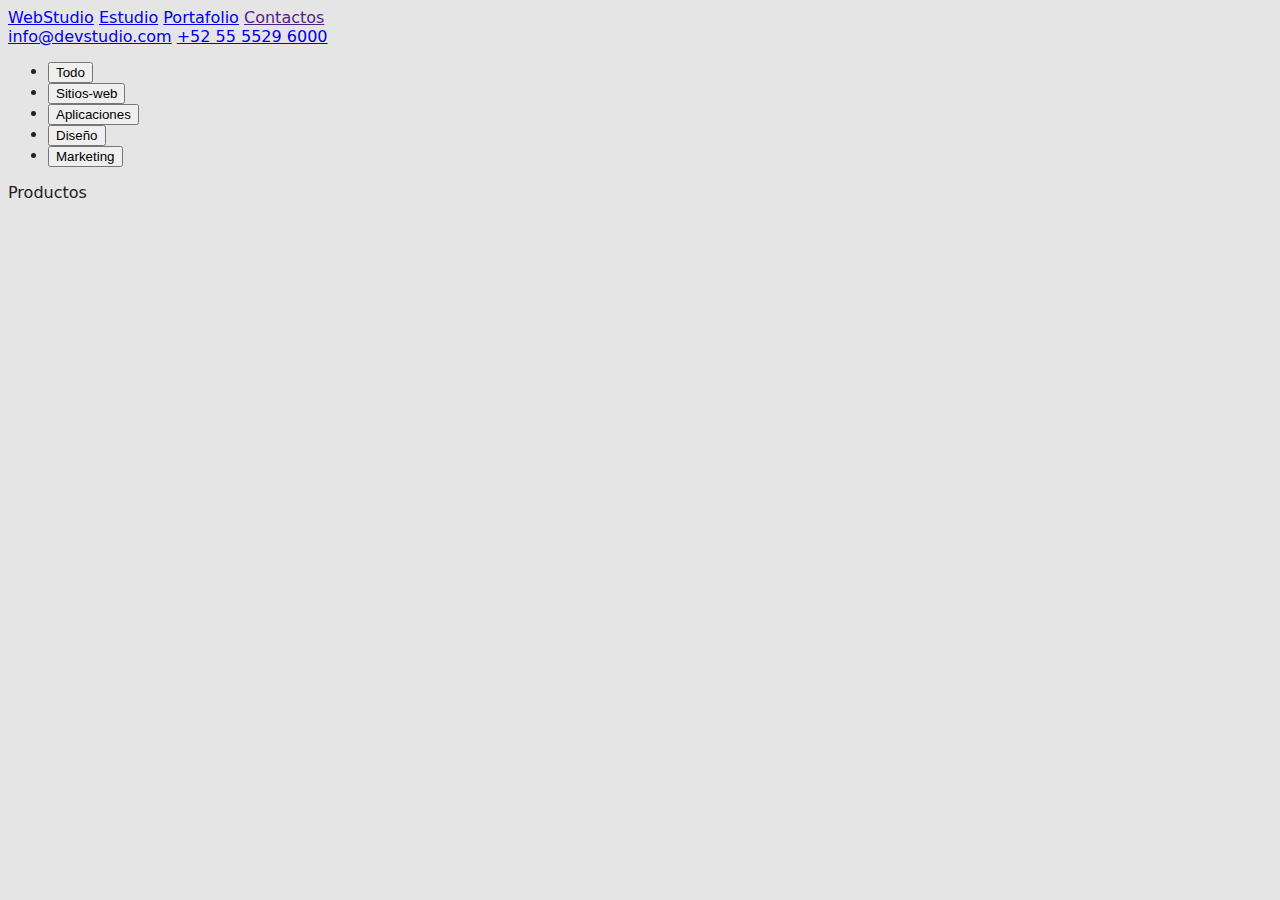
==== portfolio.html @ c86f66c4 "Subiendo archivos a nuevo repositorio" ====
<!DOCTYPE html>
<html lang="en">
  <head>
    <meta charset="UTF-8" />
    <meta http-equiv="X-UA-Compatible" content="IE=edge" />
    <meta name="viewport" content="width=device-width, initial-scale=1.0" />
    <link rel="stylesheet" href="css/styles.css" />
    <title>Document</title>
  </head>

  <body>
    <head>
      <header>
        <nav>
          <a href="index.html">WebStudio</a>
          <a href="studio.html">Estudio</a>
          <a href="portfolio.html">Portafolio</a>
          <a href="">Contactos</a>
        </nav>
        <a href="mailto:info@devstudio.com">info@devstudio.com</a>
        <a href="tel:+525555296000">+52 55 5529 6000</a>
      </header>
    </head>

    <main>
      <section>
        <ul>
          <li><button class="button" type="button">Todo</button></li>
          <li><button class="button" type="button">Sitios-web</button></li>
          <li><button class="button" type="button">Aplicaciones</button></li>
          <li><button class="button" type="button">Diseño</button></li>
          <li><button class="button" type="button">Marketing</button></li>
        </ul>
      </section>
      <section>Productos</section>
    </main>

    <footer></footer>
  </body>
</html>
---- css/styles.css ----
@import url("https://fonts.googleapis.com/css2?family=Raleway:ital,wght@0,700;1,700&family=Roboto:ital,wght@0,400;0,500;0,700;0,900;1,400;1,500;1,700;1,900&display=swap");
body {
  font-family: system-ui, -apple-system, BlinkMacSystemFont, "Segoe UI", Roboto,
    Oxygen, Ubuntu, Cantarell, "Open Sans", "Helvetica Neue", sans-serif;
  background: #e5e5e5;
  color: #212121;
}

.header {
  font-style: normal;
  font-weight: 500;
  font-size: 14px;
  line-height: 16px;
  letter-spacing: 0.02em;
}

.header > nav > a {
  color: #212121;
  text-decoration: none;
}

.logoPrincipal {
  font-family: "Raleway";
  font-style: normal;
  font-weight: 700;
  font-size: 26px;
  text-decoration: none;
  color: #2196f3;
}

.headercontact {
  font-family: "Roboto";
  text-decoration: none;
  font-style: normal;
  font-weight: 500;
  font-size: 14px;
  line-height: 16px;
  letter-spacing: 0.02em;
  color: #757575;
}

.hero {
  font-weight: 900;
  line-height: 136%;
  text-align: center;
  letter-spacing: 0.06em;
  text-transform: uppercase;
  color: #ffffff;
  background: #2f303a;
}

.buttonhero {
  width: 197px;
  height: 30px;
  font-family: "Roboto";
  font-weight: 700;
  font-size: 16px;
  line-height: 188%;
  background: #2196f3;
  color: #ffffff;
}

.tittlequalities {
  font-family: "Roboto";
  font-weight: 700;
  font-size: 14px;
  line-height: 16px;
  letter-spacing: 0.03em;
  text-transform: uppercase;
}

.textqualities {
  font-family: "Roboto";
  font-weight: 400;
  font-size: 14px;
  line-height: 171%;
  letter-spacing: 0.03em;
  color: #757575;
}

.tittleservices {
  font-family: "Roboto";
  font-style: normal;
  font-weight: 700;
  font-size: 36px;
  line-height: 42px;
  text-align: center;
  letter-spacing: 0.03em;

  color: #212121;
}

.ustittle {
  font-family: "Roboto";
  font-style: normal;
  font-weight: 700;
  font-size: 36px;
  line-height: 42px;
  text-align: center;
  letter-spacing: 0.03em;

  color: #212121;
}

.personname {
  font-family: "Roboto";
  font-style: normal;
  font-weight: 500;
  font-size: 16px;
  line-height: 19px;
  letter-spacing: 0.03em;
  color: #212121;
}

.personposition {
  font-family: "Roboto";
  font-style: normal;
  font-weight: 400;
  font-size: 16px;
  line-height: 19px;
  letter-spacing: 0.03em;
  color: #757575;
}

.footer {
  background: #2f303a;
}

.footerlogo {
  font-family: "Raleway";
  font-style: normal;
  text-decoration: none;
  font-weight: 700;
  font-size: 26px;
  line-height: 31px;
  letter-spacing: 0.03em;
  color: #2196f3;
}

.address {
  font-family: "Roboto";
  font-style: normal;
  font-weight: 400;
  font-size: 14px;
  line-height: 171%;
  letter-spacing: 0.03em;
  color: #ffffff;
}

.contactfooter {
  color: rgba(255, 255, 255, 0.6);
  text-decoration: none;
}
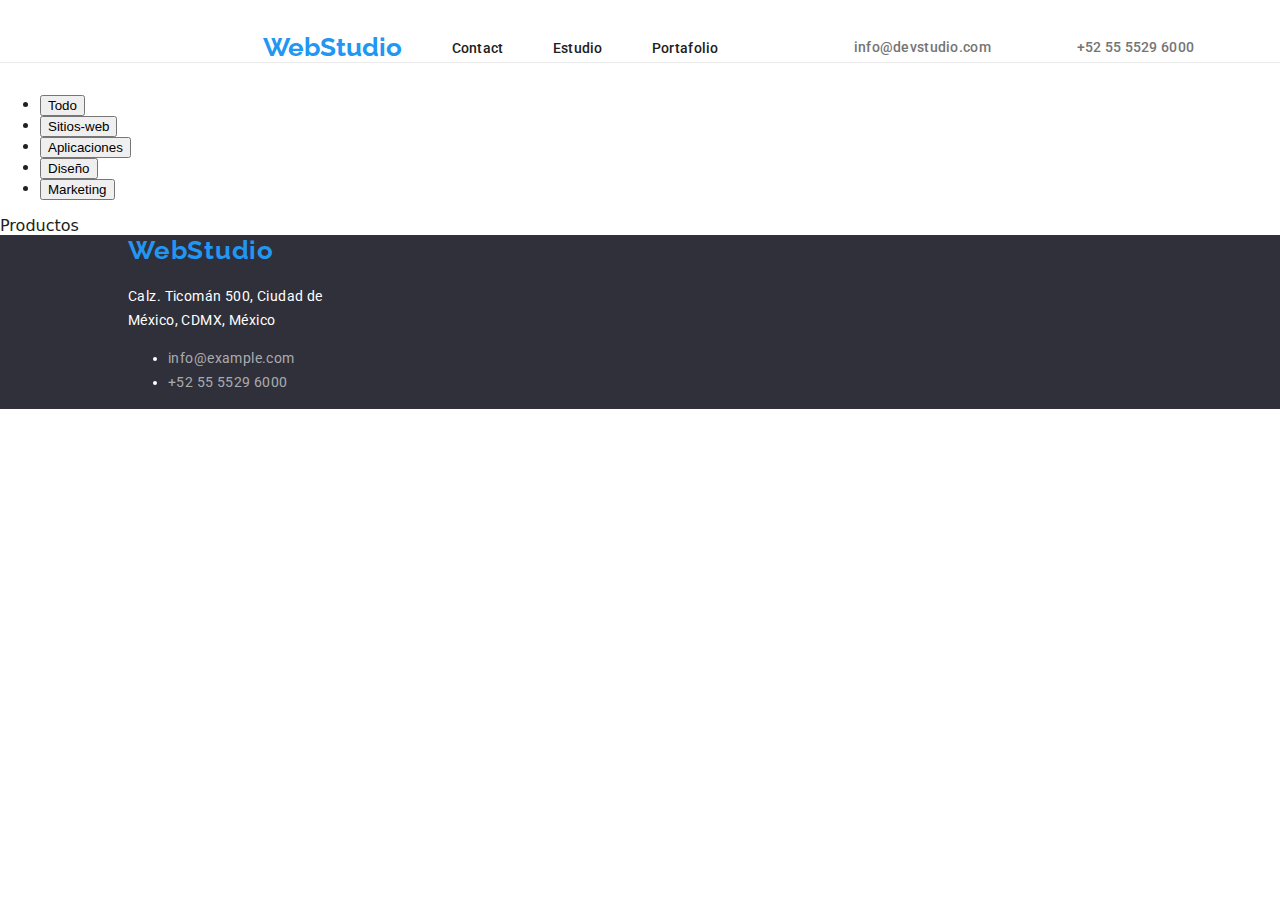
==== commit f2cef963: "correccion de Fotter sin padding" ====
--- a/portfolio.html
+++ b/portfolio.html
@@ -9,18 +9,26 @@
   </head>
 
   <body>
-    <head>
-      <header>
-        <nav>
-          <a href="index.html">WebStudio</a>
-          <a href="studio.html">Estudio</a>
-          <a href="portfolio.html">Portafolio</a>
-          <a href="">Contactos</a>
-        </nav>
+    <header class="site-header">
+      <a class="logoPrincipal" href="index.html">WebStudio</a>
+
+      <ul class="list-container">
+        <li>
+          <a class="list-item" href="contact.html">Contact</a>
+        </li>
+        <li>
+          <a class="list-item" href="studio.html">Estudio</a>
+        </li>
+        <li>
+          <a class="list-item" href="portfolio.html">Portafolio</a>
+        </li>
+      </ul>
+
+      <div class="headercontact">
         <a href="mailto:info@devstudio.com">info@devstudio.com</a>
         <a href="tel:+525555296000">+52 55 5529 6000</a>
-      </header>
-    </head>
+      </div>
+    </header>
 
     <main>
       <section>
@@ -32,9 +40,32 @@
           <li><button class="button" type="button">Marketing</button></li>
         </ul>
       </section>
+
+      <section></section>
       <section>Productos</section>
     </main>
 
-    <footer></footer>
+    <footer class="footer">
+      <div class="contentfooter">
+        <a class="footerlogo" href="">WebStudio</a><br />
+        <address class="address">
+          Calz. Ticomán 500, Ciudad de<br />
+          México, CDMX, México<br />
+
+          <ul>
+            <li>
+              <a class="contactfooter" href="mailto:info@example.com"
+                >info@example.com</a
+              ><br />
+            </li>
+            <li>
+              <a class="contactfooter" href="tel:+525555296000 "
+                >+52 55 5529 6000</a
+              >
+            </li>
+          </ul>
+        </address>
+      </div>
+    </footer>
   </body>
 </html>
--- a/css/styles.css
+++ b/css/styles.css
@@ -2,33 +2,83 @@
 body {
   font-family: system-ui, -apple-system, BlinkMacSystemFont, "Segoe UI", Roboto,
     Oxygen, Ubuntu, Cantarell, "Open Sans", "Helvetica Neue", sans-serif;
-  background: #e5e5e5;
-  color: #212121;
-}
-
-.header {
+  background: #ffffff;
+  color: #212121;
+  margin: 0;
+}
+
+.site-header {
+  display: flex;
+  justify-content: space-around;
+  margin: 32px 0px;
+  border-bottom: 1px solid #ececec;
+}
+
+.logoPrincipal {
+  display: flex;
+  flex-basis: 33%;
+  justify-content: flex-end;
+  font-family: "Raleway";
+  font-style: normal;
+  font-weight: 700;
+  font-size: 26px;
+  text-decoration: none;
+  color: #2196f3;
+}
+
+.list-container {
+  display: flex;
+  flex-basis: 30%;
+  padding: 0;
+  margin: 0;
+  list-style: none;
+  align-items: center;
+  justify-content: space-evenly;
+  flex-wrap: wrap;
+}
+
+.list-item {
+  font-family: "Roboto";
+  text-decoration: none;
   font-style: normal;
   font-weight: 500;
   font-size: 14px;
   line-height: 16px;
   letter-spacing: 0.02em;
-}
-
-.header > nav > a {
-  color: #212121;
-  text-decoration: none;
-}
-
-.logoPrincipal {
-  font-family: "Raleway";
-  font-style: normal;
-  font-weight: 700;
-  font-size: 26px;
-  text-decoration: none;
+  color: #212121;
+  text-align: start;
+}
+
+.list-item:hover {
+  font-family: "Roboto";
+  font-style: normal;
+  font-weight: 500;
+  font-size: 14px;
+  line-height: 16px;
+  letter-spacing: 0.02em;
+
   color: #2196f3;
 }
-
 .headercontact {
+  display: flex;
+  flex-basis: 42%;
+  justify-content: space-evenly;
+  align-items: center;
+  flex-wrap: wrap;
+}
+
+.headercontact a:hover {
+  font-family: "Roboto";
+  font-style: normal;
+  font-weight: 500;
+  font-size: 14px;
+  line-height: 16px;
+  letter-spacing: 0.02em;
+  color: #2196f3;
+}
+
+.headercontact a {
+  display: flex;
   font-family: "Roboto";
   text-decoration: none;
   font-style: normal;
@@ -39,46 +89,137 @@
   color: #757575;
 }
 
-.hero {
+.herocontainer {
+  display: flex;
+  flex-flow: column wrap;
+  justify-content: space-around;
+  padding: 0;
+  margin: 0;
+  width: 100%;
+  height: 600px;
+  background: #2f303a;
+  flex-wrap: wrap;
+  justify-content: center;
+  align-items: center;
+}
+
+.herocontent {
+  display: flex;
+  flex-direction: column;
+  align-items: center;
+}
+.tittlehero {
+  display: flex;
+  font-family: "Roboto";
+  font-style: normal;
   font-weight: 900;
+  font-size: 44px;
   line-height: 136%;
   text-align: center;
   letter-spacing: 0.06em;
   text-transform: uppercase;
   color: #ffffff;
-  background: #2f303a;
 }
 
 .buttonhero {
-  width: 197px;
-  height: 30px;
-  font-family: "Roboto";
-  font-weight: 700;
-  font-size: 16px;
-  line-height: 188%;
+  display: flex;
+  justify-content: center;
+  align-items: center;
+  padding: 10px 32px;
+  gap: 10px;
+  width: 261px;
+  height: 50px;
   background: #2196f3;
+  box-shadow: 0px 4px 4px rgba(0, 0, 0, 0.15);
+  border-radius: 4px;
   color: #ffffff;
 }
 
-.tittlequalities {
-  font-family: "Roboto";
+.qualitiescontainer {
+  display: flex;
+  justify-content: space-around;
+}
+
+.qualitieslist {
+  display: flex;
+  flex-flow: row wrap;
+  justify-content: space-around;
+  padding: 0;
+  margin: 0;
+  list-style: none;
+}
+
+.qualitiesitem {
+  padding: 5px;
+  width: 270px;
+  height: 150px;
+  margin-top: 10px;
+  line-height: 150px;
+  color: white;
+  font-weight: bold;
+  font-size: 3em;
+  text-align: center;
+  font-family: "Roboto";
+  font-style: normal;
+  font-weight: 400;
+  font-size: 14px;
+  line-height: 171%;
+
+  letter-spacing: 0.03em;
+
+  color: #757575;
+}
+
+.qualitiesitem p {
+  text-align: left;
+  font-family: "Roboto";
+  font-style: normal;
+  font-weight: 400;
+  font-size: 14px;
+  line-height: 171%;
+
+  letter-spacing: 0.03em;
+
+  color: #757575;
+}
+
+.qualitiesitem h4 {
+  text-align: left;
+  font-family: "Roboto";
+  font-style: normal;
   font-weight: 700;
   font-size: 14px;
   line-height: 16px;
   letter-spacing: 0.03em;
   text-transform: uppercase;
-}
-
-.textqualities {
-  font-family: "Roboto";
-  font-weight: 400;
-  font-size: 14px;
-  line-height: 171%;
-  letter-spacing: 0.03em;
-  color: #757575;
+
+  color: #212121;
+}
+
+.services {
+  display: flex;
+  flex-basis: auto;
+  justify-content: center;
+  flex-wrap: wrap;
+}
+
+.services div {
+  display: flex;
+  width: 1173px;
+  justify-content: space-evenly;
+  flex-wrap: wrap;
+  margin: 60px;
+}
+.services div img {
+  width: 373.16px;
+  height: 323.7px;
+  margin-bottom: 10px;
 }
 
 .tittleservices {
+  display: flex;
+  justify-content: center;
+  width: 100%;
   font-family: "Roboto";
   font-style: normal;
   font-weight: 700;
@@ -86,8 +227,20 @@
   line-height: 42px;
   text-align: center;
   letter-spacing: 0.03em;
-
-  color: #212121;
+  color: #212121;
+}
+
+.servicesimg {
+  display: flex;
+  align-items: center;
+  justify-content: center;
+  width: 1173px;
+}
+
+.servicesimg img {
+  display: flex;
+  width: 373.16px;
+  height: 323.7px;
 }
 
 .ustittle {
@@ -98,8 +251,31 @@
   line-height: 42px;
   text-align: center;
   letter-spacing: 0.03em;
-
-  color: #212121;
+  color: #212121;
+  width: 100%;
+}
+
+.profilecontainer {
+  display: flex;
+  justify-content: center;
+  flex-wrap: wrap;
+  background: #f5f4fa;
+}
+
+.cardprofile {
+  width: 270px;
+  height: 368px;
+  margin: 0px 37px 94px 0px;
+  border-radius: 0px;
+  background: #ffffff;
+  box-shadow: 0px 1px 3px rgba(0, 0, 0, 0.12), 0px 1px 1px rgba(0, 0, 0, 0.14),
+    0px 2px 1px rgba(0, 0, 0, 0.2);
+  border-radius: 0px 0px 4px 4px;
+}
+
+.cardprofile img {
+  width: 270px;
+  height: 260px;
 }
 
 .personname {
@@ -108,6 +284,7 @@
   font-weight: 500;
   font-size: 16px;
   line-height: 19px;
+  text-align: center;
   letter-spacing: 0.03em;
   color: #212121;
 }
@@ -118,15 +295,28 @@
   font-weight: 400;
   font-size: 16px;
   line-height: 19px;
-  letter-spacing: 0.03em;
+  text-align: center;
+  letter-spacing: 0.03em;
+
   color: #757575;
 }
 
 .footer {
+  display: flex;
   background: #2f303a;
+  justify-content: space-around;
+}
+
+.contentfooter {
+  display: flex;
+  flex-basis: 80%;
+  flex-direction: column;
+  align-items: flex-start;
 }
 
 .footerlogo {
+  display: flex;
+  flex-wrap: wrap;
   font-family: "Raleway";
   font-style: normal;
   text-decoration: none;
@@ -139,12 +329,21 @@
 
 .address {
   font-family: "Roboto";
+  text-decoration: none;
   font-style: normal;
   font-weight: 400;
   font-size: 14px;
   line-height: 171%;
   letter-spacing: 0.03em;
   color: #ffffff;
+}
+.list-footer {
+  display: flex;
+  flex-direction: column;
+  flex-wrap: wrap;
+  list-style: none;
+  padding: 0;
+  margin: 0%;
 }
 
 .contactfooter {
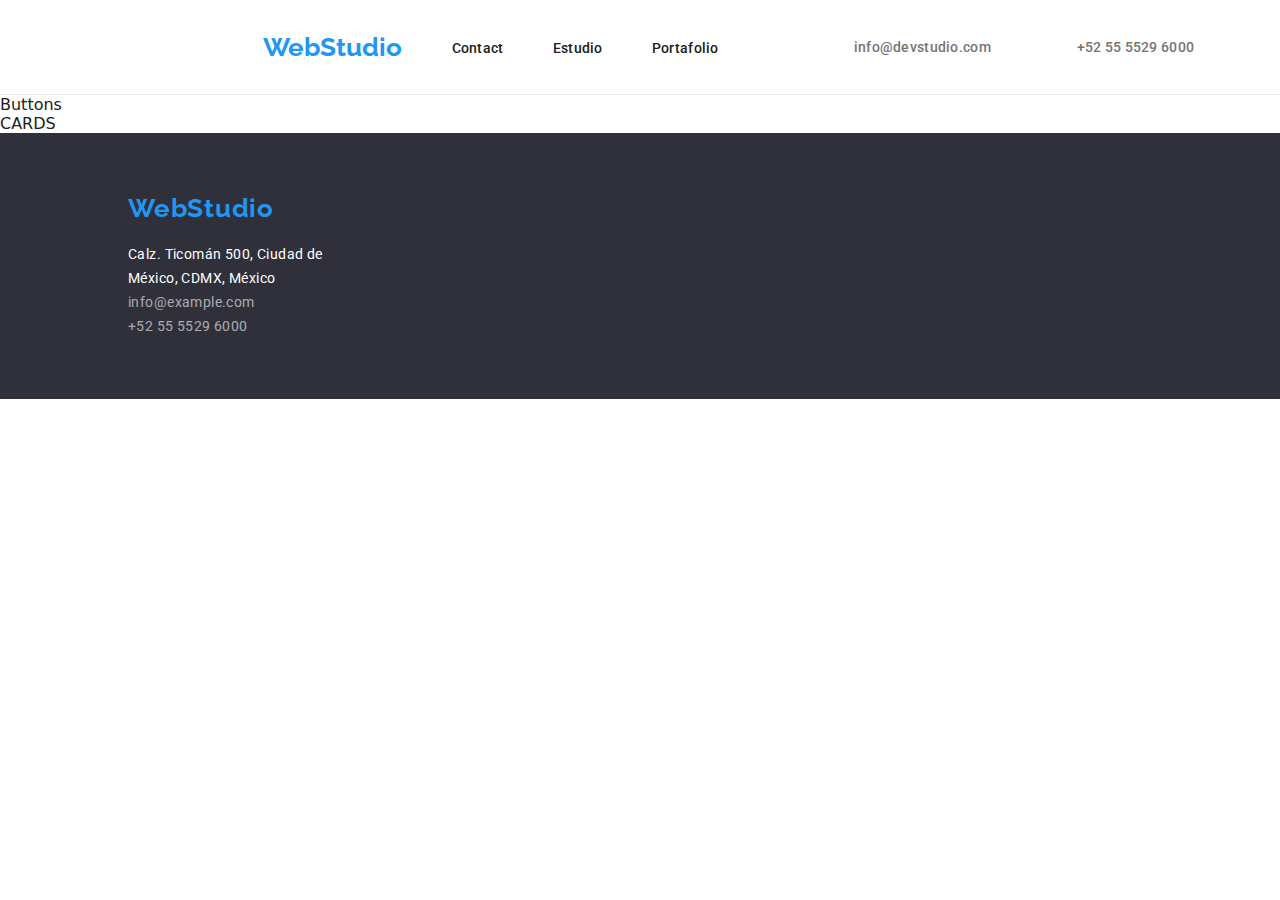
==== commit cb744dc4: "correccion de Footer y dimensiones" ====
--- a/portfolio.html
+++ b/portfolio.html
@@ -5,67 +5,59 @@
     <meta http-equiv="X-UA-Compatible" content="IE=edge" />
     <meta name="viewport" content="width=device-width, initial-scale=1.0" />
     <link rel="stylesheet" href="css/styles.css" />
-    <title>Document</title>
+    <title>Potafolio</title>
   </head>
 
   <body>
-    <header class="site-header">
-      <a class="logoPrincipal" href="index.html">WebStudio</a>
+    <div class="container">
+      <header class="site-header">
+        <a class="logoPrincipal" href="index.html">WebStudio</a>
 
-      <ul class="list-container">
-        <li>
-          <a class="list-item" href="contact.html">Contact</a>
-        </li>
-        <li>
-          <a class="list-item" href="studio.html">Estudio</a>
-        </li>
-        <li>
-          <a class="list-item" href="portfolio.html">Portafolio</a>
-        </li>
-      </ul>
+        <ul class="list-container">
+          <li>
+            <a class="list-item" href="contact.html">Contact</a>
+          </li>
+          <li>
+            <a class="list-item" href="studio.html">Estudio</a>
+          </li>
+          <li>
+            <a class="list-item" href="portfolio.html">Portafolio</a>
+          </li>
+        </ul>
 
-      <div class="headercontact">
-        <a href="mailto:info@devstudio.com">info@devstudio.com</a>
-        <a href="tel:+525555296000">+52 55 5529 6000</a>
-      </div>
-    </header>
+        <div class="headercontact">
+          <a href="mailto:info@devstudio.com">info@devstudio.com</a>
+          <a href="tel:+525555296000">+52 55 5529 6000</a>
+        </div>
+      </header>
 
-    <main>
-      <section>
-        <ul>
-          <li><button class="button" type="button">Todo</button></li>
-          <li><button class="button" type="button">Sitios-web</button></li>
-          <li><button class="button" type="button">Aplicaciones</button></li>
-          <li><button class="button" type="button">Diseño</button></li>
-          <li><button class="button" type="button">Marketing</button></li>
-        </ul>
-      </section>
+      <main>
+        <section>Buttons</section>
+        <section>CARDS</section>
+      </main>
 
-      <section></section>
-      <section>Productos</section>
-    </main>
+      <footer class="footer">
+        <div class="contentfooter">
+          <a class="footerlogo" href="">WebStudio</a><br />
+          <address class="address">
+            Calz. Ticomán 500, Ciudad de<br />
+            México, CDMX, México<br />
 
-    <footer class="footer">
-      <div class="contentfooter">
-        <a class="footerlogo" href="">WebStudio</a><br />
-        <address class="address">
-          Calz. Ticomán 500, Ciudad de<br />
-          México, CDMX, México<br />
-
-          <ul>
-            <li>
-              <a class="contactfooter" href="mailto:info@example.com"
-                >info@example.com</a
-              ><br />
-            </li>
-            <li>
-              <a class="contactfooter" href="tel:+525555296000 "
-                >+52 55 5529 6000</a
-              >
-            </li>
-          </ul>
-        </address>
-      </div>
-    </footer>
+            <ul class="list-footer">
+              <li>
+                <a class="contactfooter" href="mailto:info@example.com"
+                  >info@example.com</a
+                ><br />
+              </li>
+              <li>
+                <a class="contactfooter" href="tel:+525555296000 "
+                  >+52 55 5529 6000</a
+                >
+              </li>
+            </ul>
+          </address>
+        </div>
+      </footer>
+    </div>
   </body>
 </html>
--- a/css/styles.css
+++ b/css/styles.css
@@ -4,16 +4,22 @@
     Oxygen, Ubuntu, Cantarell, "Open Sans", "Helvetica Neue", sans-serif;
   background: #ffffff;
   color: #212121;
-  margin: 0;
-}
+  margin: auto;
+  max-width: 1600px;
+}
+
+/* ESTILOS INDEX */
+
+/*  HEADER */
 
 .site-header {
   display: flex;
   justify-content: space-around;
-  margin: 32px 0px;
+  padding: 32px 0px;
   border-bottom: 1px solid #ececec;
 }
 
+/* Logo header */
 .logoPrincipal {
   display: flex;
   flex-basis: 33%;
@@ -26,6 +32,7 @@
   color: #2196f3;
 }
 
+/* navegacion header */
 .list-container {
   display: flex;
   flex-basis: 30%;
@@ -59,6 +66,8 @@
 
   color: #2196f3;
 }
+
+/* contacto header */
 .headercontact {
   display: flex;
   flex-basis: 42%;
@@ -88,6 +97,8 @@
   letter-spacing: 0.02em;
   color: #757575;
 }
+
+/* HERO */
 
 .herocontainer {
   display: flex;
@@ -134,6 +145,8 @@
   border-radius: 4px;
   color: #ffffff;
 }
+
+/* CUALIDADES */
 
 .qualitiescontainer {
   display: flex;
@@ -196,6 +209,8 @@
   color: #212121;
 }
 
+/* SERVICIOS */
+
 .services {
   display: flex;
   flex-basis: auto;
@@ -211,15 +226,40 @@
   margin: 60px;
 }
 .services div img {
+  width: 300px;
+  height: 300px;
+  margin-bottom: 10px;
+}
+
+.tittleservices {
+  display: flex;
+  justify-content: center;
+  width: 100%;
+  font-family: "Roboto";
+  font-style: normal;
+  font-weight: 700;
+  font-size: 36px;
+  line-height: 42px;
+  text-align: center;
+  letter-spacing: 0.03em;
+  color: #212121;
+}
+
+.servicesimg {
+  display: flex;
+  align-items: center;
+  justify-content: center;
+  width: 1173px;
+}
+
+.servicesimg img {
+  display: flex;
   width: 373.16px;
   height: 323.7px;
-  margin-bottom: 10px;
-}
-
-.tittleservices {
-  display: flex;
-  justify-content: center;
-  width: 100%;
+}
+
+/* TARJETAS PERFIL */
+.ustittle {
   font-family: "Roboto";
   font-style: normal;
   font-weight: 700;
@@ -228,36 +268,12 @@
   text-align: center;
   letter-spacing: 0.03em;
   color: #212121;
-}
-
-.servicesimg {
-  display: flex;
-  align-items: center;
-  justify-content: center;
-  width: 1173px;
-}
-
-.servicesimg img {
-  display: flex;
-  width: 373.16px;
-  height: 323.7px;
-}
-
-.ustittle {
-  font-family: "Roboto";
-  font-style: normal;
-  font-weight: 700;
-  font-size: 36px;
-  line-height: 42px;
-  text-align: center;
-  letter-spacing: 0.03em;
-  color: #212121;
   width: 100%;
 }
 
 .profilecontainer {
   display: flex;
-  justify-content: center;
+  justify-content: space-evenly;
   flex-wrap: wrap;
   background: #f5f4fa;
 }
@@ -265,7 +281,6 @@
 .cardprofile {
   width: 270px;
   height: 368px;
-  margin: 0px 37px 94px 0px;
   border-radius: 0px;
   background: #ffffff;
   box-shadow: 0px 1px 3px rgba(0, 0, 0, 0.12), 0px 1px 1px rgba(0, 0, 0, 0.14),
@@ -301,6 +316,8 @@
   color: #757575;
 }
 
+/* FOOTER */
+
 .footer {
   display: flex;
   background: #2f303a;
@@ -312,6 +329,7 @@
   flex-basis: 80%;
   flex-direction: column;
   align-items: flex-start;
+  margin: 60px 0%;
 }
 
 .footerlogo {
@@ -350,3 +368,13 @@
   color: rgba(255, 255, 255, 0.6);
   text-decoration: none;
 }
+
+/* ESTILOS PORTAFOLIO */
+
+.container {
+  max-width: 1600px;
+}
+
+.section {
+  padding: 94px 0px;
+}
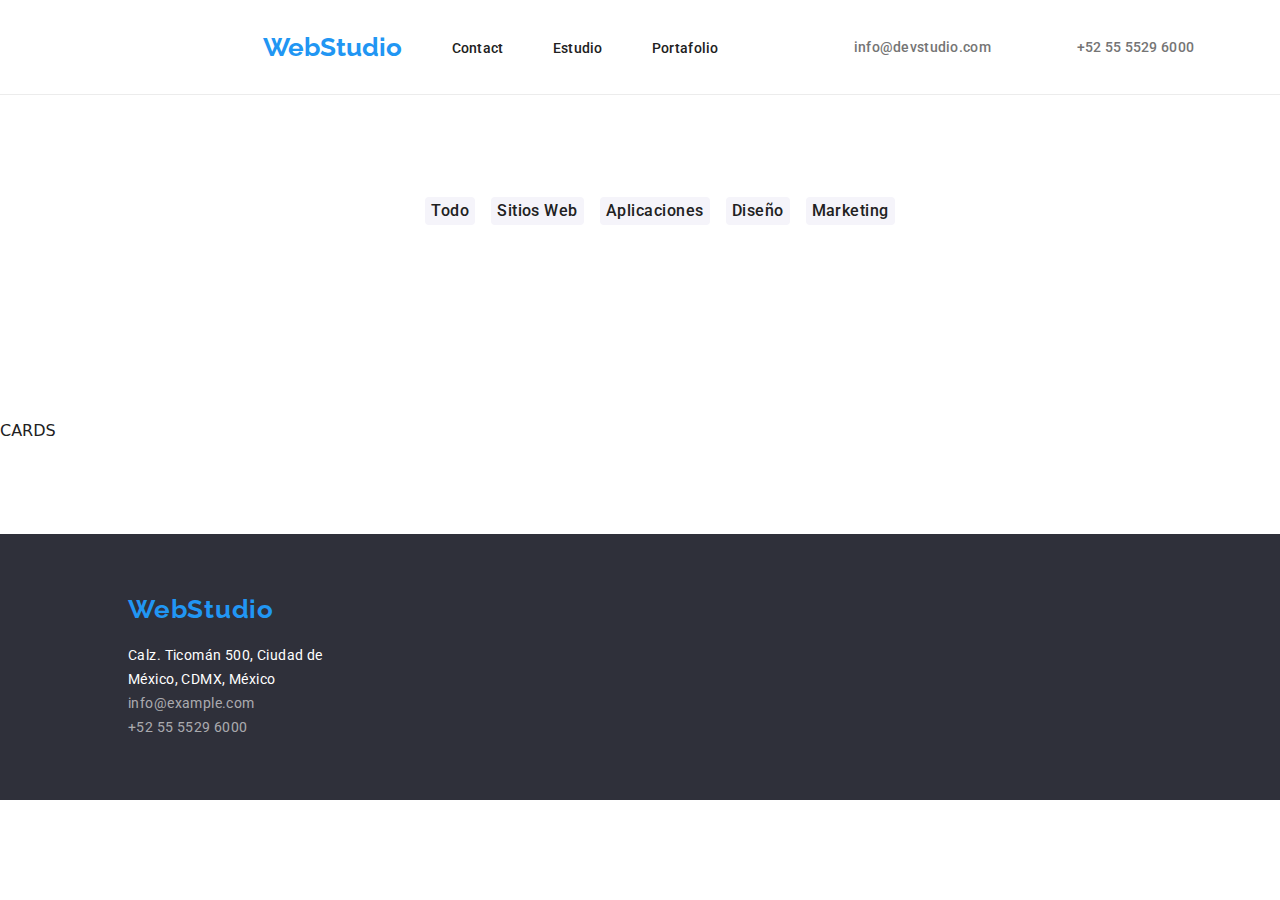
==== commit 68c9e3a0: "crear pag portafolio con header y footer" ====
--- a/portfolio.html
+++ b/portfolio.html
@@ -32,8 +32,32 @@
       </header>
 
       <main>
-        <section>Buttons</section>
-        <section>CARDS</section>
+        <section class="section">
+          <ul class="filterportfolio">
+            <li>
+              <button class="buttonsmainportfolio" type="button">Todo</button>
+            </li>
+            <li>
+              <button class="buttonsmainportfolio" type="button">
+                Sitios Web
+              </button>
+            </li>
+            <li>
+              <button class="buttonsmainportfolio" type="button">
+                Aplicaciones
+              </button>
+            </li>
+            <li>
+              <button class="buttonsmainportfolio" type="button">Diseño</button>
+            </li>
+            <li>
+              <button class="buttonsmainportfolio" type="button">
+                Marketing
+              </button>
+            </li>
+          </ul>
+        </section>
+        <section class="section">CARDS</section>
       </main>
 
       <footer class="footer">
--- a/css/styles.css
+++ b/css/styles.css
@@ -378,3 +378,41 @@
 .section {
   padding: 94px 0px;
 }
+
+.filterportfolio {
+  display: flex;
+  list-style: none;
+  max-width: 1200px;
+  justify-content: center;
+  margin: auto;
+}
+
+.buttonsmainportfolio {
+  margin: 8px;
+  font-family: "Roboto";
+  font-style: normal;
+  font-weight: 500;
+  font-size: 16px;
+  line-height: 162%;
+  text-align: center;
+  letter-spacing: 0.03em;
+  border: none;
+  border-radius: 4px;
+  color: #212121;
+  background: #f5f4fa;
+}
+
+.buttonsmainportfolio:hover {
+  font-family: "Roboto";
+  font-style: normal;
+  font-weight: 500;
+  font-size: 16px;
+  line-height: 162%;
+  text-align: center;
+  letter-spacing: 0.03em;
+  color: #ffffff;
+  background: #2196f3;
+  box-shadow: 0px 3px 1px rgba(0, 0, 0, 0.1), 0px 1px 2px rgba(0, 0, 0, 0.08),
+    0px 2px 2px rgba(0, 0, 0, 0.12);
+  border-radius: 4px;
+}
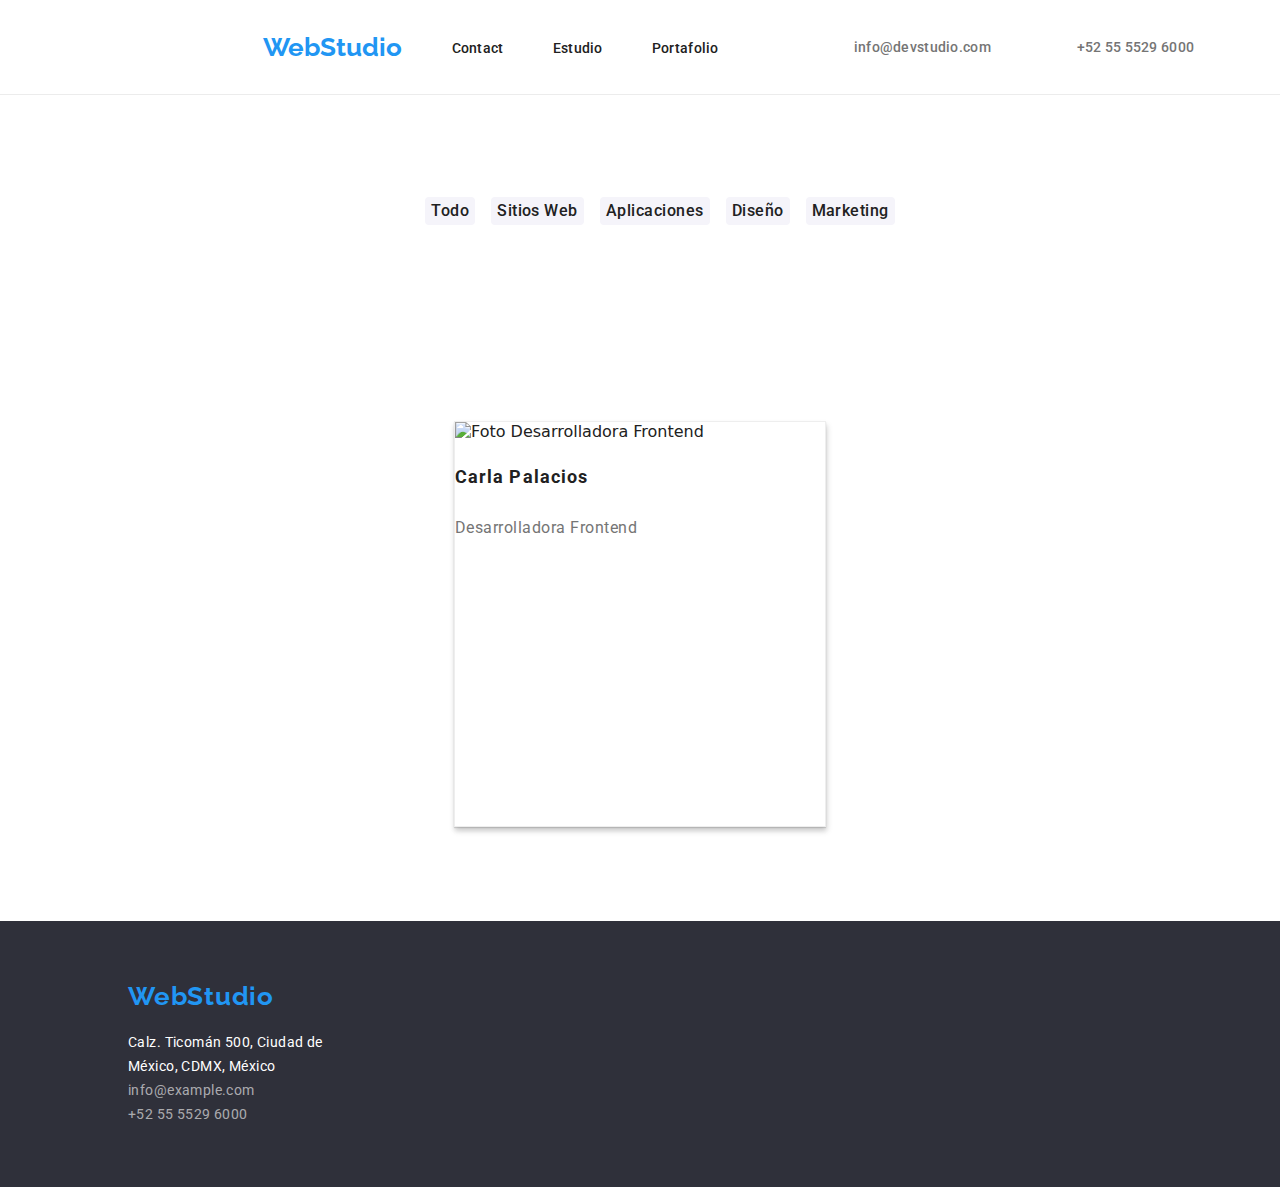
==== commit 85c5ed9a: "correccion de errores html checker, h3 aque nos dedicamos" ====
--- a/portfolio.html
+++ b/portfolio.html
@@ -57,7 +57,19 @@
             </li>
           </ul>
         </section>
-        <section class="section">CARDS</section>
+        <section class="section">
+          <div class="products">
+            <div class="cardproducts">
+              <img
+                src="images/tecno"
+                alt="Foto Desarrolladora Frontend"
+                width="370"
+              />
+              <p class="tittleproducts">Carla Palacios</p>
+              <p class="areaproduct">Desarrolladora Frontend</p>
+            </div>
+          </div>
+        </section>
       </main>
 
       <footer class="footer">
--- a/css/styles.css
+++ b/css/styles.css
@@ -416,3 +416,49 @@
     0px 2px 2px rgba(0, 0, 0, 0.12);
   border-radius: 4px;
 }
+
+/* PRODUCTOS */
+
+.products {
+  display: flex;
+  list-style: none;
+  max-width: 1200px;
+  justify-content: center;
+  margin: auto;
+}
+
+.cardproducts {
+  width: 370px;
+  height: 404px;
+  background: #ffffff;
+  border: 1px solid #eeeeee;
+  box-shadow: 0px 1px 1px rgba(0, 0, 0, 0.12), 0px 4px 4px rgba(0, 0, 0, 0.06),
+    1px 4px 6px rgba(0, 0, 0, 0.16);
+}
+
+.cardproducts img {
+  width: 370px;
+  height: 294px;
+}
+
+.tittleproducts {
+  font-family: "Roboto";
+  font-style: normal;
+  font-weight: 700;
+  font-size: 18px;
+  line-height: 200%;
+  letter-spacing: 0.06em;
+  color: #212121;
+  left: calc(50% - 322px / 2 - 400px);
+  top: calc(50% - 36px / 2 - 334px);
+}
+
+.areaproduct {
+  font-family: "Roboto";
+  font-style: normal;
+  font-weight: 400;
+  font-size: 16px;
+  line-height: 188%;
+  letter-spacing: 0.03em;
+  color: #757575;
+}
